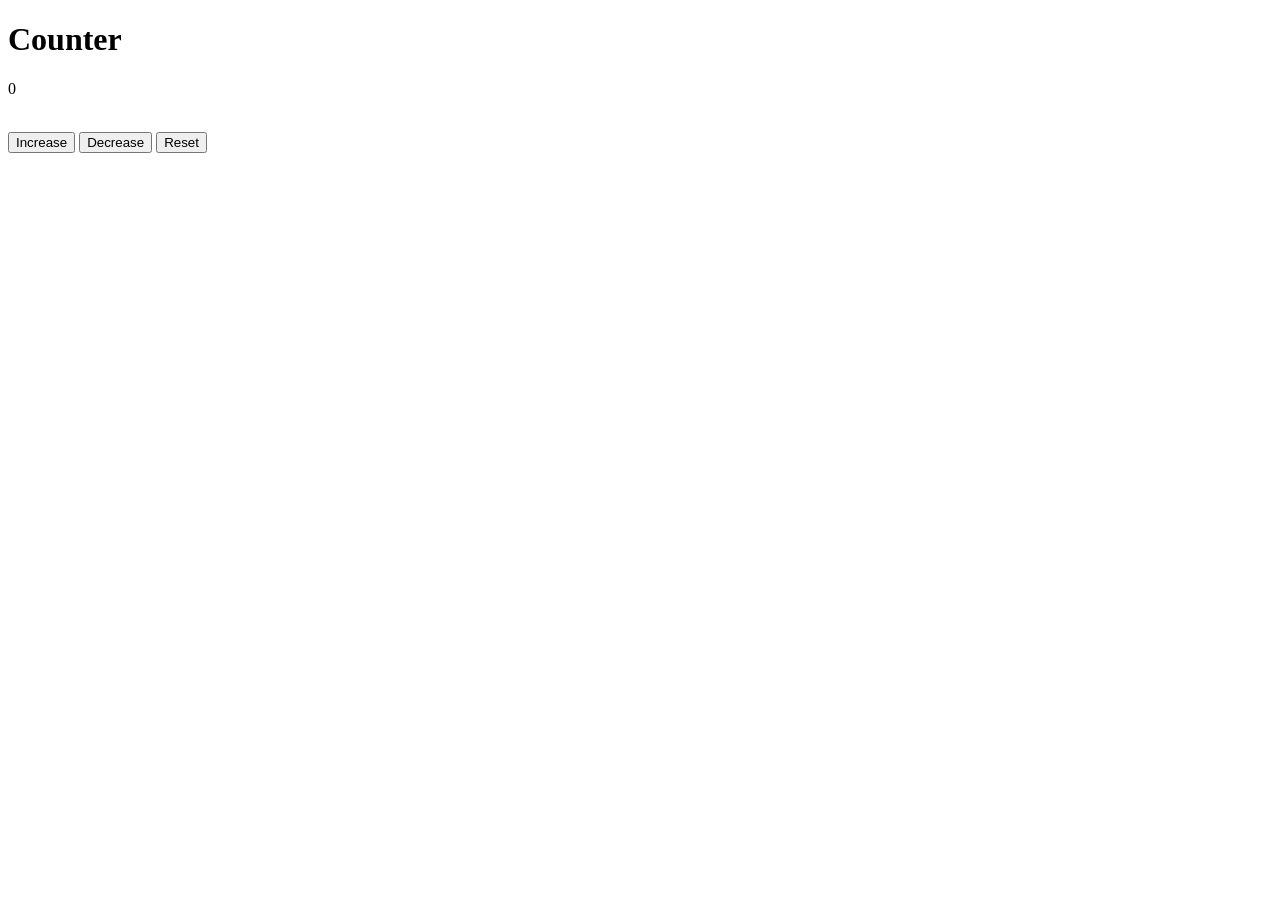
==== Counter/index.html @ fbd9754c "Refactor button elements in index.html for consistency and clarity" ====
<!DOCTYPE html>
<html lang="en">
<head>
    <meta charset="UTF-8">
    <meta name="viewport" content="width=device-width, initial-scale=1.0">
    <title>Counter</title>
    <link rel="stylesheet" href="style.css">
</head>
<body>
    <div>
        <h1>Counter</h1>
        <p id="count">0</p><br>
        <div>
            <button id="increase">Increase</button>
            <button id="decrease">Decrease</button>
            <button id="reset">Reset</button>
        </div>
        
    </div>
    <script src="index.js"></script>
    
</body>
</html>
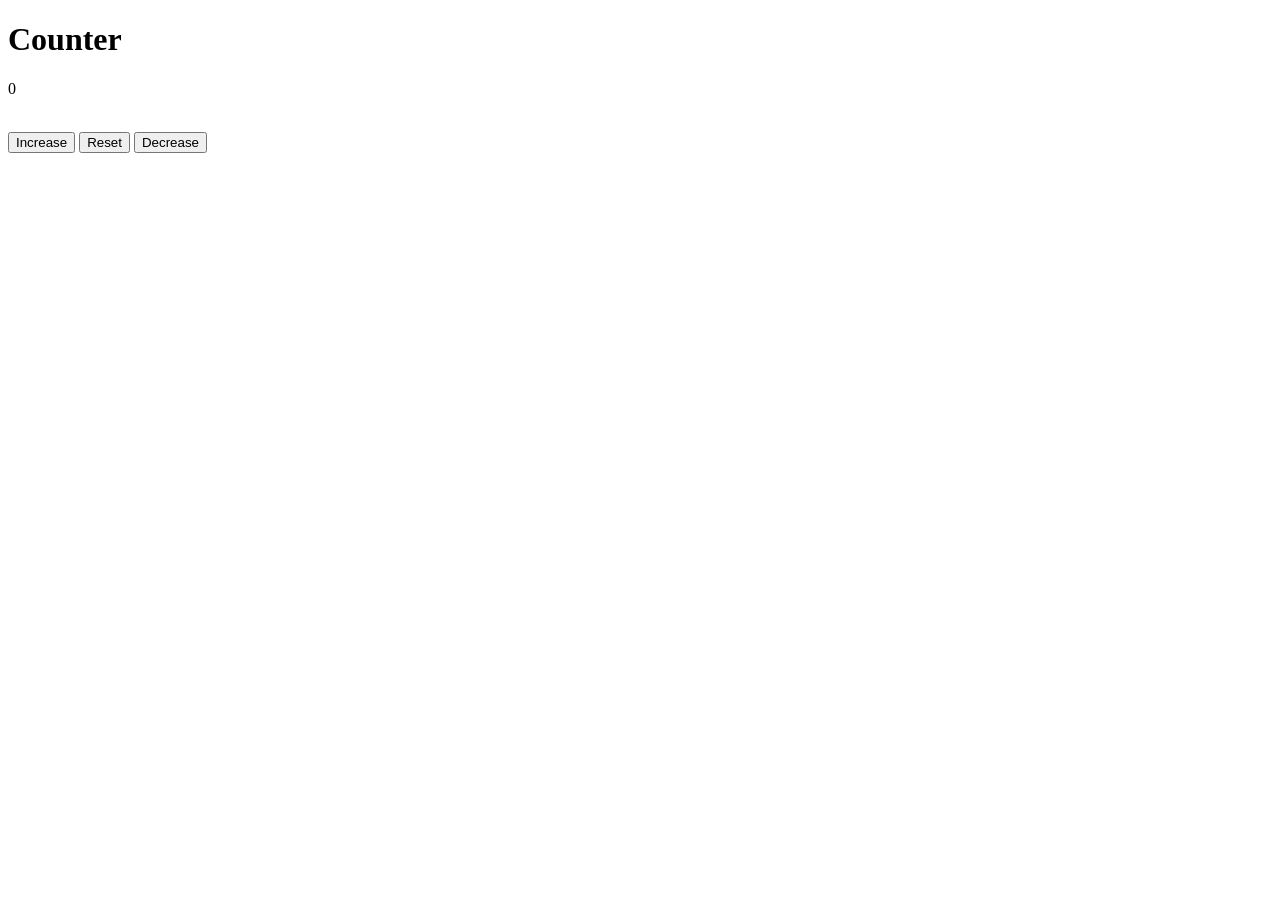
==== commit e9eb5f22: "Reorder button elements in index.html for improved layout" ====
--- a/Counter/index.html
+++ b/Counter/index.html
@@ -12,8 +12,9 @@
         <p id="count">0</p><br>
         <div>
             <button id="increase">Increase</button>
+            <button id="reset">Reset</button>
             <button id="decrease">Decrease</button>
-            <button id="reset">Reset</button>
+            
         </div>
         
     </div>
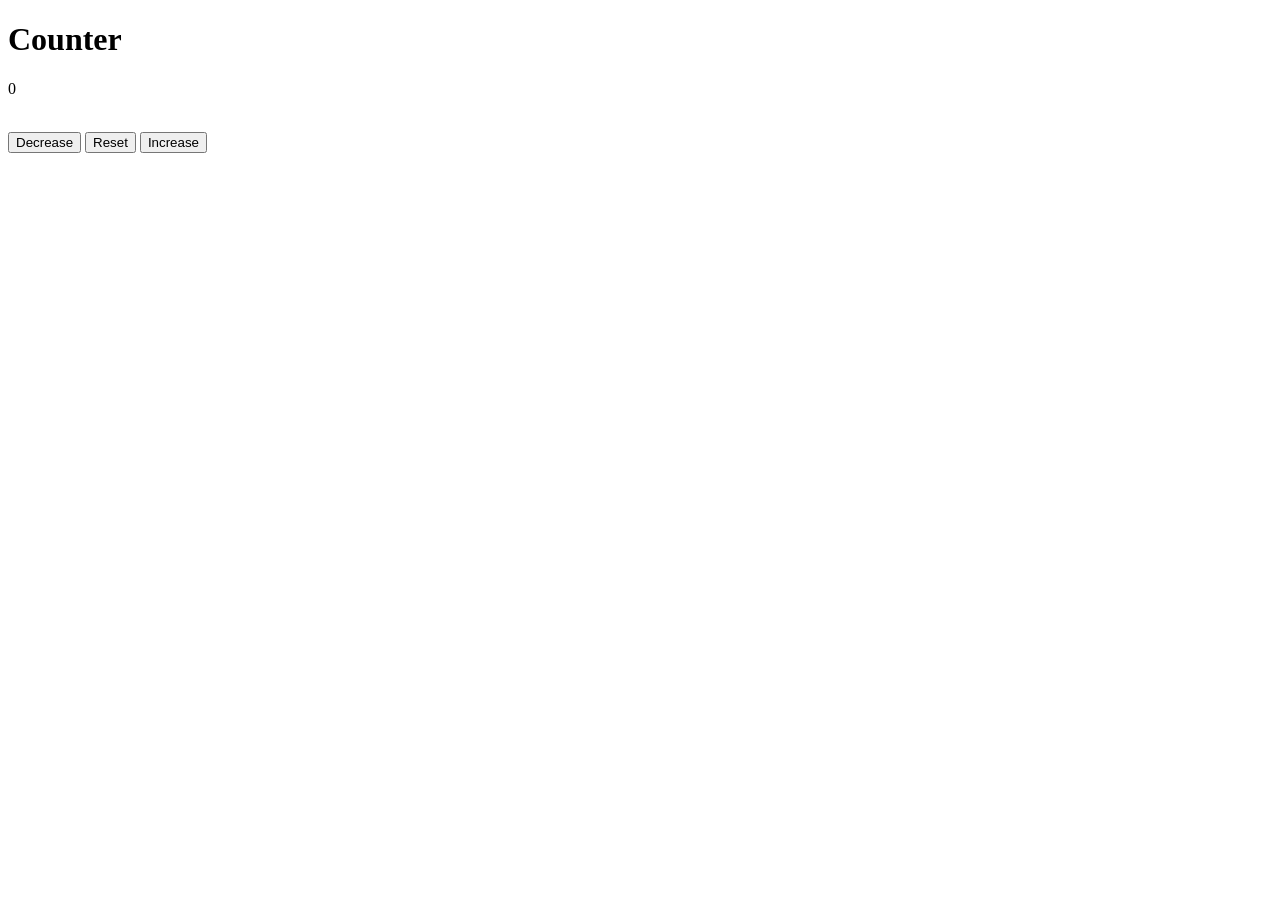
==== commit ed25a56e: "Reorder buttons in index.html for better layout" ====
--- a/Counter/index.html
+++ b/Counter/index.html
@@ -11,9 +11,10 @@
         <h1>Counter</h1>
         <p id="count">0</p><br>
         <div>
+            <button id="decrease">Decrease</button>
+            <button id="reset">Reset</button>
             <button id="increase">Increase</button>
-            <button id="reset">Reset</button>
-            <button id="decrease">Decrease</button>
+            
             
         </div>
         
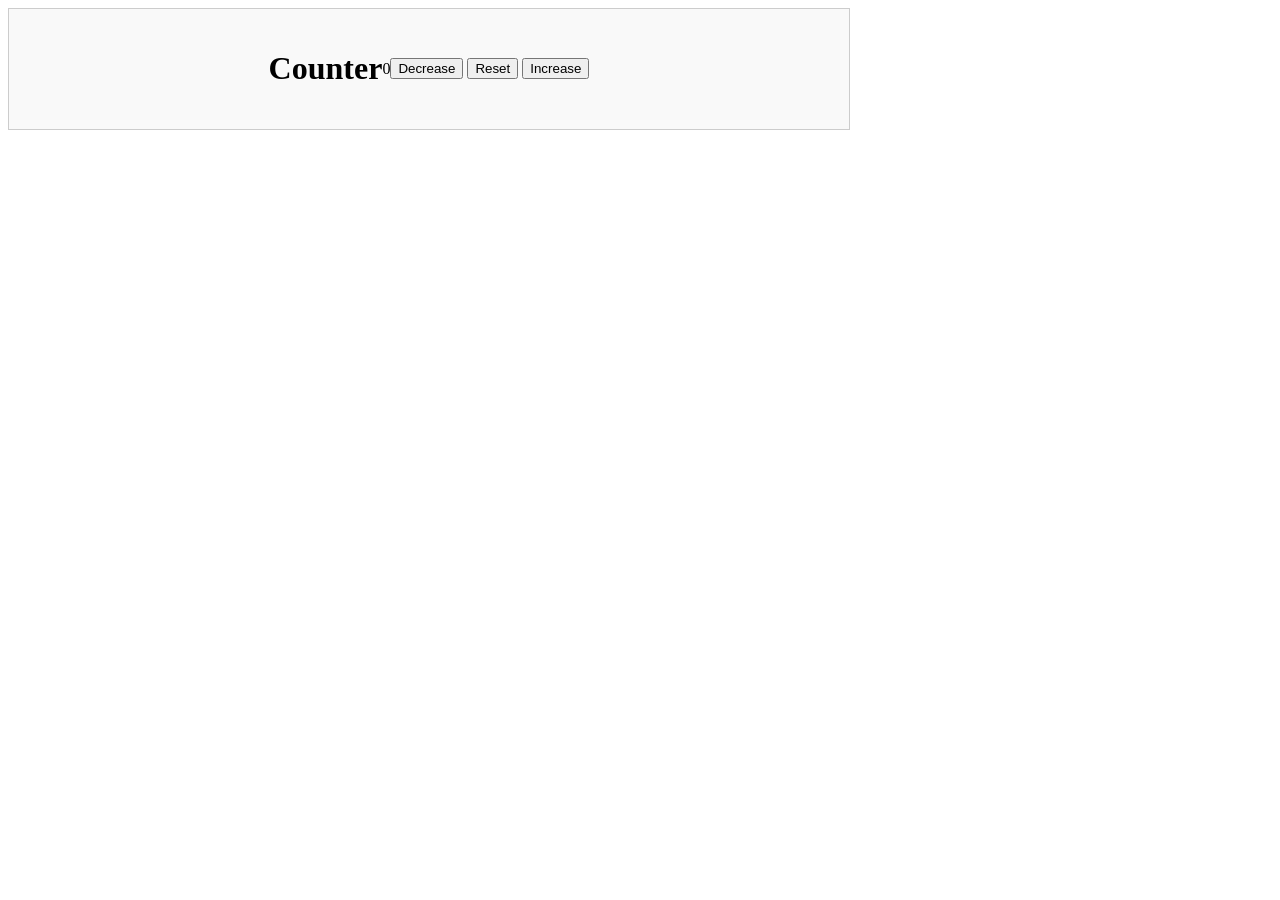
==== commit d385bf40: "Add extra line break after count display for improved spacing" ====
--- a/Counter/index.html
+++ b/Counter/index.html
@@ -7,9 +7,9 @@
     <link rel="stylesheet" href="style.css">
 </head>
 <body>
-    <div>
-        <h1>Counter</h1>
-        <p id="count">0</p><br>
+    <div class="container">
+        <h1 class="counter">Counter</h1>
+        <p id="count">0</p><br><br>
         <div>
             <button id="decrease">Decrease</button>
             <button id="reset">Reset</button>
--- a/Counter/style.css
+++ b/Counter/style.css
@@ -0,0 +1,10 @@
+.container{
+    display: flex;
+    justify-content: center;
+    align-items: center;
+    max-width: 800px;
+    max-height: 600px;
+    padding: 20px;
+    border: 1px solid #ccc;
+    background-color: #f9f9f9;
+}
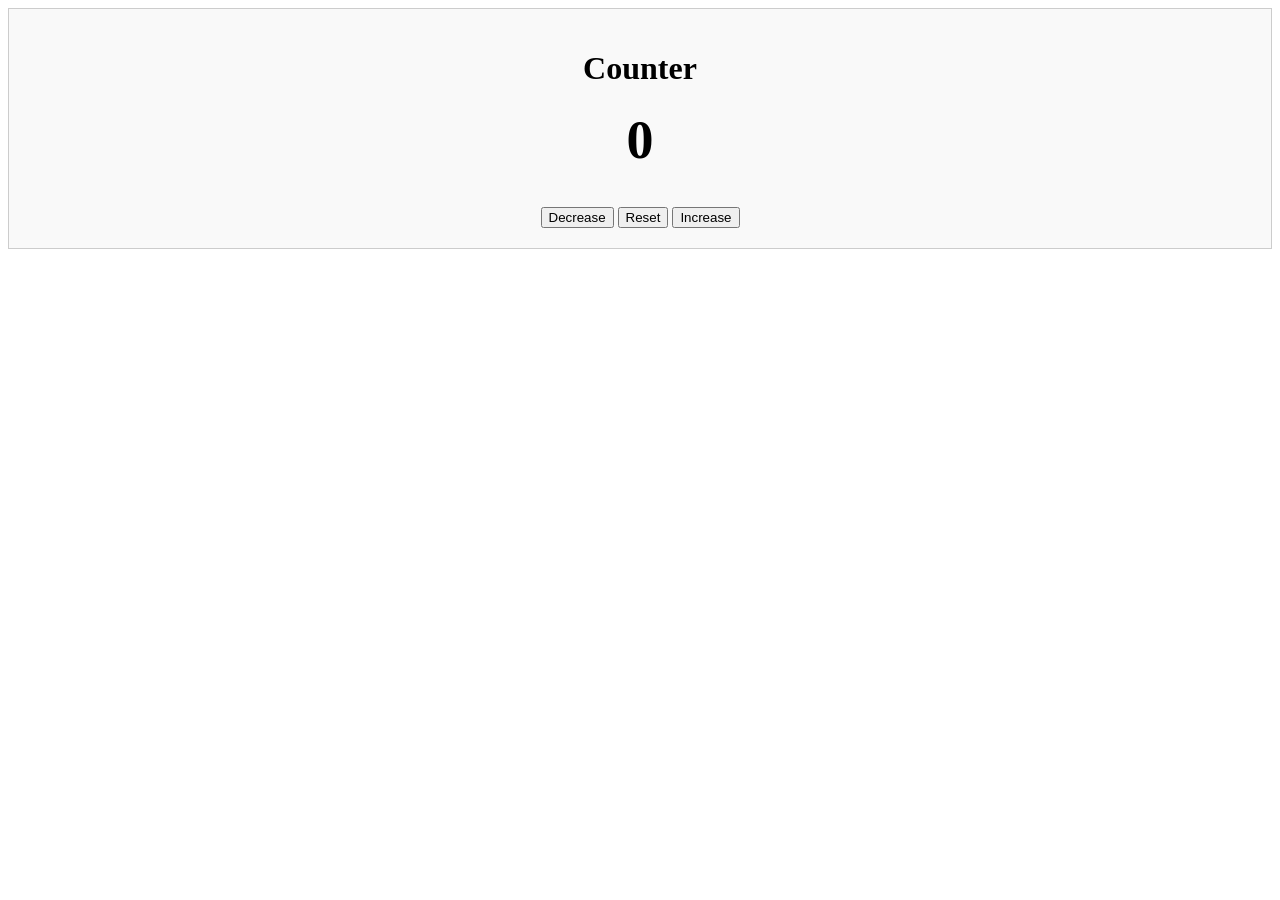
==== commit ce136cac: "Refactor container styles to use block display and center text alignment" ====
--- a/Counter/index.html
+++ b/Counter/index.html
@@ -15,7 +15,6 @@
             <button id="reset">Reset</button>
             <button id="increase">Increase</button>
             
-            
         </div>
         
     </div>
--- a/Counter/style.css
+++ b/Counter/style.css
@@ -1,10 +1,14 @@
 .container{
-    display: flex;
-    justify-content: center;
-    align-items: center;
-    max-width: 800px;
-    max-height: 600px;
+    display: block;
+    text-align: center;
     padding: 20px;
     border: 1px solid #ccc;
     background-color: #f9f9f9;
+}
+
+#count{
+    font-size: 54px;
+    font-weight: bold;
+    margin: 0 20px;
+    text-align: center;
 }
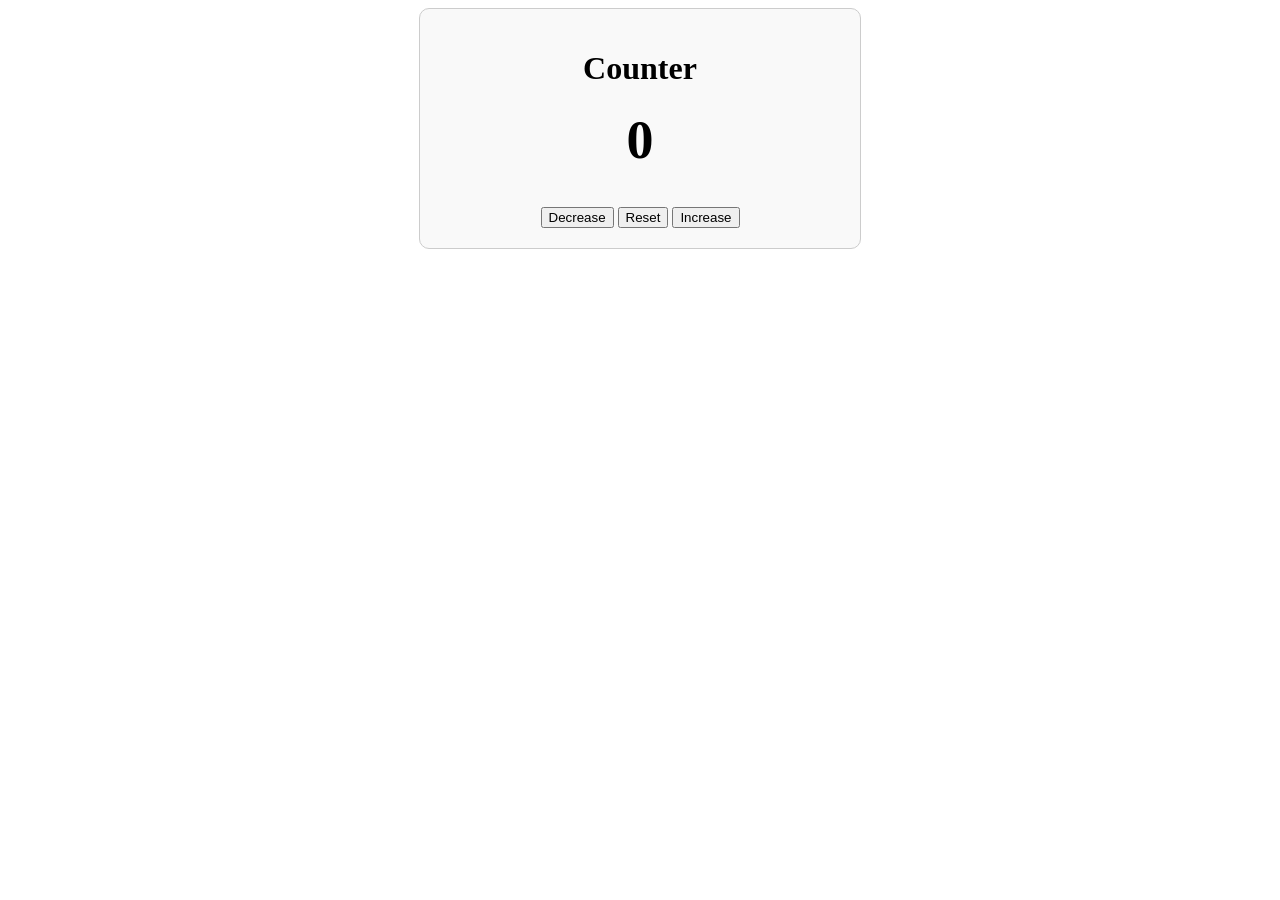
==== commit 0211fbea: "Refactor button container to use a class for improved styling" ====
--- a/Counter/index.html
+++ b/Counter/index.html
@@ -10,7 +10,7 @@
     <div class="container">
         <h1 class="counter">Counter</h1>
         <p id="count">0</p><br><br>
-        <div>
+        <div class="buttons">
             <button id="decrease">Decrease</button>
             <button id="reset">Reset</button>
             <button id="increase">Increase</button>
--- a/Counter/style.css
+++ b/Counter/style.css
@@ -4,6 +4,10 @@
     padding: 20px;
     border: 1px solid #ccc;
     background-color: #f9f9f9;
+    max-width: 400px;
+    max-height: 400px;
+    border-radius: 10px;
+    margin: 0 auto;
 }
 
 #count{
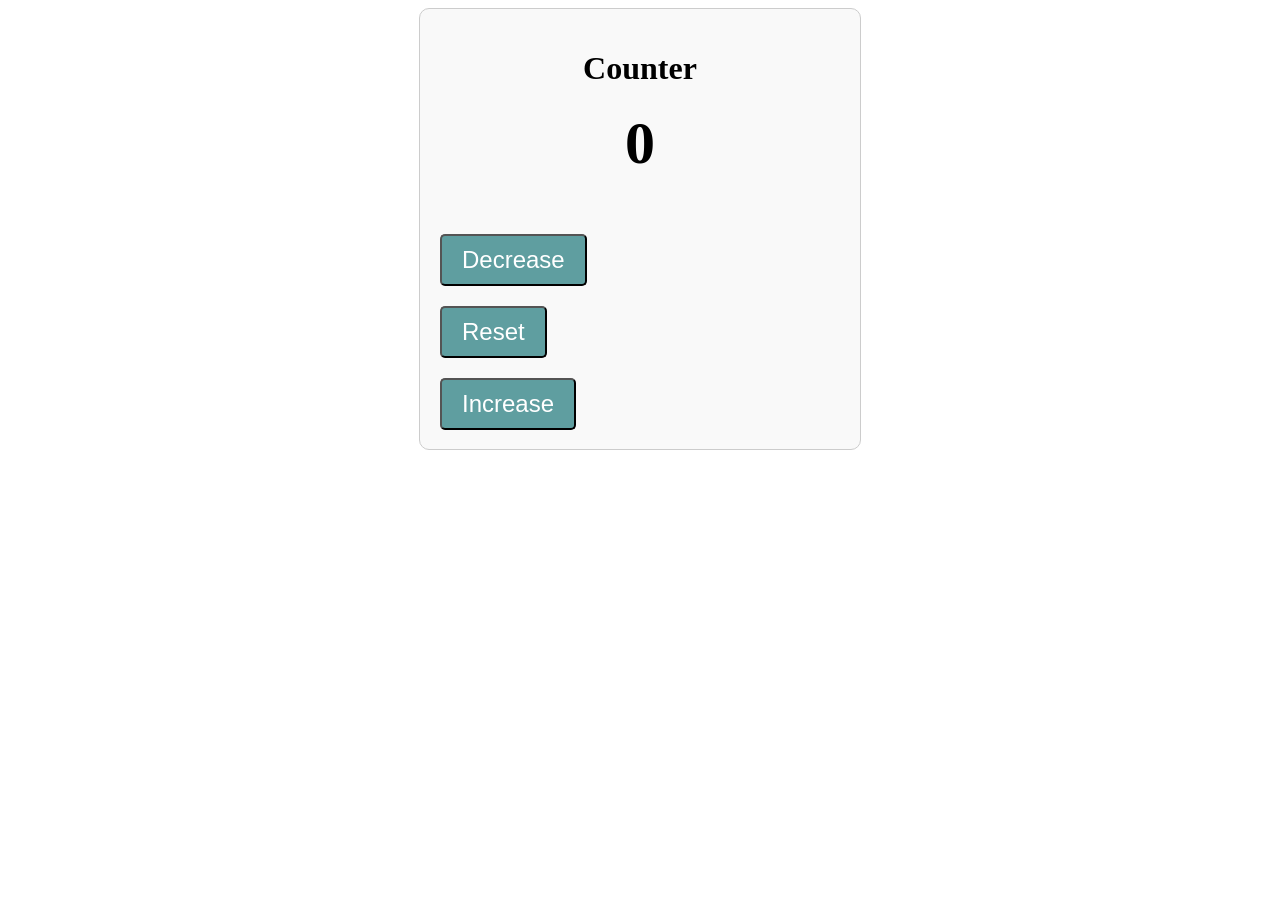
==== commit ca21e00f: "Refactor button container to use a dedicated class for improved styling" ====
--- a/Counter/index.html
+++ b/Counter/index.html
@@ -10,10 +10,10 @@
     <div class="container">
         <h1 class="counter">Counter</h1>
         <p id="count">0</p><br><br>
-        <div class="buttons">
-            <button id="decrease">Decrease</button>
-            <button id="reset">Reset</button>
-            <button id="increase">Increase</button>
+        <div class="button-container">
+            <button id="decrease" class="buttons">Decrease</button>
+            <button id="reset" class="buttons">Reset</button>
+            <button id="increase" class="buttons">Increase</button>
             
         </div>
         
--- a/Counter/style.css
+++ b/Counter/style.css
@@ -8,11 +8,27 @@
     max-height: 400px;
     border-radius: 10px;
     margin: 0 auto;
+    top: 50%;
+    position: relative;
 }
 
 #count{
-    font-size: 54px;
+    font-size: 60px;
     font-weight: bold;
     margin: 0 20px;
     text-align: center;
+}
+
+.buttons{
+    display: flex;
+    margin-top: 20px;
+    align-items: center;
+    justify-content: space-around;
+    padding: 10px 20px;
+    font-size: 1.5em;
+    color: white;
+    background-color: cadetblue;
+    border-radius: 5px;
+    cursor: pointer;
+    transition: background-color 0.25s;
 }
